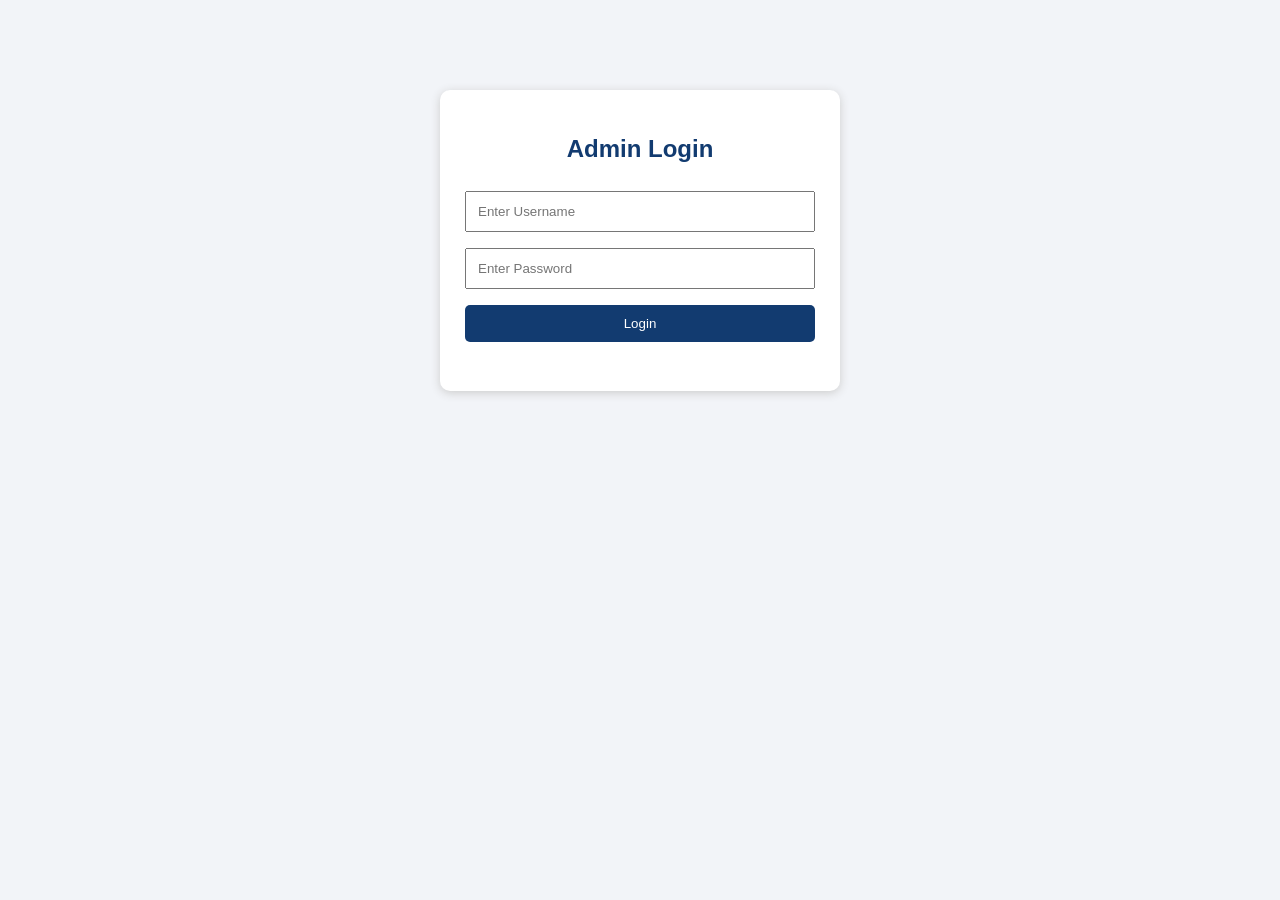
==== admin.html @ 01778e60 "Add files via upload" ====
<!DOCTYPE html>
<html lang="en">
<head>
    <meta charset="UTF-8">
    <meta name="viewport" content="width=device-width, initial-scale=1.0">
    <title>Jan Seva Admin Login</title>

    <style>
        body {
            font-family: Arial, sans-serif;
            background: #f2f4f8;
            margin: 0;
            padding: 20px;
        }

        .login-box {
            max-width: 350px;
            margin: 70px auto;
            padding: 25px;
            background: white;
            border-radius: 10px;
            box-shadow: 0 2px 10px #ccc;
        }

        input, select, button {
            width: 100%;
            padding: 11px;
            margin: 8px 0;
            box-sizing: border-box;
        }

        button {
            background: #123b70;
            color: white;
            border: none;
            cursor: pointer;
            border-radius: 5px;
        }

        h2, h1 {
            color: #123b70;
            text-align: center;
        }

        #dashboard {
            display: none;
        }

        .table-box {
            overflow-x: auto;
            background: white;
            padding: 15px;
            border-radius: 10px;
        }

        table {
            width: 100%;
            border-collapse: collapse;
        }

        th, td {
            padding: 10px;
            border: 1px solid #ddd;
            text-align: left;
        }

        th {
            background: #123b70;
            color: white;
        }

        #message {
            text-align: center;
        }
    </style>
</head>

<body>

    <div class="login-box" id="loginBox">
        <h2>Admin Login</h2>

        <input type="text" id="username"
               placeholder="Enter Username">

        <input type="password" id="password"
               placeholder="Enter Password">

        <button onclick="login()">Login</button>

        <p id="message"></p>
    </div>

    <div id="dashboard">
        <h1>Jan Seva Admin Panel</h1>

        <button onclick="loadApplications()">Refresh Applications</button>
        <button onclick="logout()">Logout</button>

        <div class="table-box">
            <table>
                <thead>
                    <tr>
                        <th>Application No.</th>
                        <th>Service</th>
                        <th>Applicant</th>
                        <th>Mobile</th>
                        <th>Status</th>
                        <th>Action</th>
                    </tr>
                </thead>

                <tbody id="applicationList"></tbody>
            </table>
        </div>
    </div>

    <script>
        const API_URL = "http://localhost:5075/api";

        async function login() {
            const username = document.getElementById("username").value;
            const password = document.getElementById("password").value;
            const message = document.getElementById("message");

            try {
                const response = await fetch(API_URL + "/admin/login", {
                    method: "POST",
                    credentials: "include",
                    headers: {
                        "Content-Type": "application/json"
                    },
                    body: JSON.stringify({ username, password })
                });

                const result = await response.json();

                if (!response.ok) {
                    message.innerText = result.message;
                    return;
                }

                document.getElementById("loginBox").style.display = "none";
                document.getElementById("dashboard").style.display = "block";

                loadApplications();

            } catch (error) {
                message.innerText = "Backend connection failed!";
            }
        }

        async function loadApplications() {
            const list = document.getElementById("applicationList");

            try {
                const response = await fetch(API_URL + "/applications", {
                    credentials: "include"
                });

                if (response.status === 401 || response.status === 403) {
                    alert("Please login again.");
                    logout();
                    return;
                }

                const applications = await response.json();

                list.innerHTML = "";

                applications.forEach(app => {
                    const row = document.createElement("tr");

                    const values = [
                        app.applicationNumber,
                        app.serviceName,
                        app.applicantName,
                        app.mobile,
                        app.status
                    ];

                    values.forEach(value => {
                        const cell = document.createElement("td");
                        cell.textContent = value;
                        row.appendChild(cell);
                    });

                    const actionCell = document.createElement("td");

                    const select = document.createElement("select");

                    ["Pending", "Approved", "Rejected"].forEach(status => {
                        const option = document.createElement("option");
                        option.value = status;
                        option.textContent = status;
                        select.appendChild(option);
                    });

                    select.value = app.status;

                    const button = document.createElement("button");
                    button.textContent = "Update";
                    button.onclick = () => updateStatus(app.applicationNumber, select.value);

                    actionCell.appendChild(select);
                    actionCell.appendChild(button);
                    row.appendChild(actionCell);

                    list.appendChild(row);
                });

            } catch (error) {
                alert("Unable to load applications.");
            }
        }

        async function updateStatus(number, status) {
            try {
                const response = await fetch(
                    API_URL + "/applications/" +
                    encodeURIComponent(number) + "/status",
                    {
                        method: "PUT",
                        credentials: "include",
                        headers: {
                            "Content-Type": "application/json"
                        },
                        body: JSON.stringify(status)
                    }
                );

                if (!response.ok) {
                    alert("Status update failed!");
                    return;
                }

                alert("Status updated successfully!");
                loadApplications();

            } catch (error) {
                alert("Backend connection failed!");
            }
        }

        async function logout() {
            try {
                await fetch(API_URL + "/admin/logout", {
                    method: "POST",
                    credentials: "include"
                });
            } finally {
                document.getElementById("dashboard").style.display = "none";
                document.getElementById("loginBox").style.display = "block";
                document.getElementById("password").value = "";
                document.getElementById("message").innerText = "You are logged out.";
            }
        }
    </script>

</body>
</html>
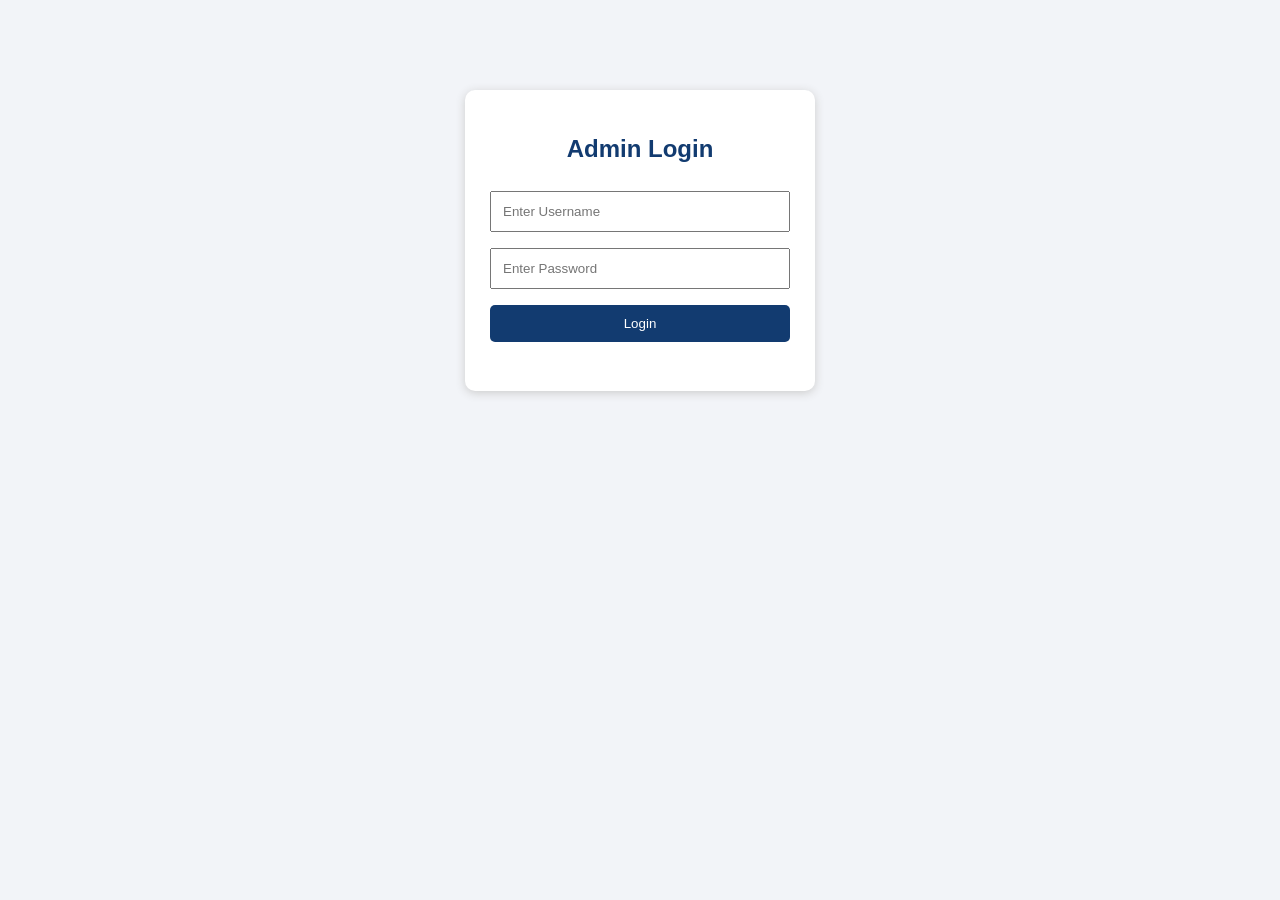
==== commit 9f7bbc50: "Update admin.html" ====
--- a/admin.html
+++ b/admin.html
@@ -4,9 +4,13 @@
 <head>
     <meta charset="UTF-8">
     <meta name="viewport" content="width=device-width, initial-scale=1.0">
-    <title>Jan Seva Admin Login</title>
+    <title>Jan Seva Admin Panel</title>
 
     <style>
+        * {
+            box-sizing: border-box;
+        }
+
         body {
             font-family: Arial, sans-serif;
             background: #f2f4f8;
@@ -27,7 +31,6 @@
             width: 100%;
             padding: 11px;
             margin: 8px 0;
-            box-sizing: border-box;
         }
 
         button {
@@ -38,7 +41,11 @@
             border-radius: 5px;
         }
 
-        h2, h1 {
+        button:hover {
+            background: #20569b;
+        }
+
+        h1, h2 {
             color: #123b70;
             text-align: center;
         }
@@ -57,6 +64,7 @@
         table {
             width: 100%;
             border-collapse: collapse;
+            min-width: 650px;
         }
 
         th, td {
@@ -72,13 +80,22 @@
 
         #message {
             text-align: center;
+            color: red;
+        }
+
+        #dashboardMessage {
+            text-align: center;
+            font-weight: bold;
         }
     </style>
 </head>
 
 <body>
 
+    <!-- ADMIN LOGIN -->
+
     <div class="login-box" id="loginBox">
+
         <h2>Admin Login</h2>
 
         <input type="text" id="username"
@@ -87,18 +104,31 @@
         <input type="password" id="password"
                placeholder="Enter Password">
 
-        <button onclick="login()">Login</button>
+        <button type="button" onclick="login()">Login</button>
 
         <p id="message"></p>
+
     </div>
 
+
+    <!-- ADMIN DASHBOARD -->
+
     <div id="dashboard">
+
         <h1>Jan Seva Admin Panel</h1>
 
-        <button onclick="loadApplications()">Refresh Applications</button>
-        <button onclick="logout()">Logout</button>
+        <button type="button" onclick="loadApplications()">
+            Refresh Applications
+        </button>
+
+        <button type="button" onclick="logout()">
+            Logout
+        </button>
+
+        <p id="dashboardMessage"></p>
 
         <div class="table-box">
+
             <table>
                 <thead>
                     <tr>
@@ -113,63 +143,139 @@
 
                 <tbody id="applicationList"></tbody>
             </table>
+
         </div>
+
     </div>
 
+
     <script>
-        const API_URL = "http://localhost:5075/api";
+
+        const API_URL = "http://127.0.0.1:5075/api";
+
+
+        // ADMIN LOGIN
 
         async function login() {
-            const username = document.getElementById("username").value;
-            const password = document.getElementById("password").value;
-            const message = document.getElementById("message");
+
+            const username =
+                document.getElementById("username").value.trim();
+
+            const password =
+                document.getElementById("password").value;
+
+            const message =
+                document.getElementById("message");
+
+            if (!username || !password) {
+                message.innerText =
+                    "Please enter username and password.";
+                return;
+            }
+
+            message.innerText = "Checking login...";
 
             try {
-                const response = await fetch(API_URL + "/admin/login", {
-                    method: "POST",
-                    credentials: "include",
-                    headers: {
-                        "Content-Type": "application/json"
-                    },
-                    body: JSON.stringify({ username, password })
-                });
-
-                const result = await response.json();
+
+                const response = await fetch(
+                    API_URL + "/admin/login",
+                    {
+                        method: "POST",
+                        credentials: "include",
+                        headers: {
+                            "Content-Type": "application/json"
+                        },
+                        body: JSON.stringify({
+                            username: username,
+                            password: password
+                        })
+                    }
+                );
+
+                const result = await response.json().catch(() => ({}));
 
                 if (!response.ok) {
-                    message.innerText = result.message;
+                    message.innerText =
+                        result.message || "Login failed!";
                     return;
                 }
 
                 document.getElementById("loginBox").style.display = "none";
+
                 document.getElementById("dashboard").style.display = "block";
 
                 loadApplications();
 
             } catch (error) {
-                message.innerText = "Backend connection failed!";
+
+                console.error(error);
+
+                message.innerText =
+                    "Backend connection failed!";
+
             }
         }
 
+
+        // LOAD APPLICATIONS
+
         async function loadApplications() {
-            const list = document.getElementById("applicationList");
+
+            const list =
+                document.getElementById("applicationList");
+
+            const dashboardMessage =
+                document.getElementById("dashboardMessage");
+
+            list.innerHTML = "";
+
+            dashboardMessage.innerText =
+                "Loading applications...";
 
             try {
-                const response = await fetch(API_URL + "/applications", {
-                    credentials: "include"
-                });
-
-                if (response.status === 401 || response.status === 403) {
-                    alert("Please login again.");
-                    logout();
+
+                const response = await fetch(
+                    API_URL + "/applications",
+                    {
+                        method: "GET",
+                        credentials: "include"
+                    }
+                );
+
+                if (response.status === 401 ||
+                    response.status === 403) {
+
+                    dashboardMessage.innerText =
+                        "Login expired or Admin permission missing.";
+
+                    return;
+                }
+
+                if (!response.ok) {
+                    dashboardMessage.innerText =
+                        "Error loading applications: " +
+                        response.status;
                     return;
                 }
 
                 const applications = await response.json();
 
-                list.innerHTML = "";
+                if (!Array.isArray(applications)) {
+                    dashboardMessage.innerText =
+                        "Invalid application data.";
+                    return;
+                }
+
+                if (applications.length === 0) {
+                    dashboardMessage.innerText =
+                        "No applications found.";
+                    return;
+                }
+
+                dashboardMessage.innerText = "";
 
                 applications.forEach(app => {
+
                     const row = document.createElement("tr");
 
                     const values = [
@@ -181,42 +287,81 @@
                     ];
 
                     values.forEach(value => {
+
                         const cell = document.createElement("td");
-                        cell.textContent = value;
+
+                        cell.textContent = value ?? "";
+
                         row.appendChild(cell);
+
                     });
 
-                    const actionCell = document.createElement("td");
-
-                    const select = document.createElement("select");
+                    const actionCell =
+                        document.createElement("td");
+
+                    const select =
+                        document.createElement("select");
 
                     ["Pending", "Approved", "Rejected"].forEach(status => {
-                        const option = document.createElement("option");
+
+                        const option =
+                            document.createElement("option");
+
                         option.value = status;
                         option.textContent = status;
+
                         select.appendChild(option);
+
                     });
 
                     select.value = app.status;
 
-                    const button = document.createElement("button");
+                    const button =
+                        document.createElement("button");
+
+                    button.type = "button";
                     button.textContent = "Update";
-                    button.onclick = () => updateStatus(app.applicationNumber, select.value);
+
+                    button.onclick = function () {
+
+                        updateStatus(
+                            app.applicationNumber,
+                            select.value
+                        );
+
+                    };
 
                     actionCell.appendChild(select);
                     actionCell.appendChild(button);
+
                     row.appendChild(actionCell);
 
                     list.appendChild(row);
+
                 });
 
             } catch (error) {
-                alert("Unable to load applications.");
+
+                console.error(error);
+
+                dashboardMessage.innerText =
+                    "Backend connection failed!";
+
             }
         }
 
+
+        // UPDATE APPLICATION STATUS
+
         async function updateStatus(number, status) {
+
+            const dashboardMessage =
+                document.getElementById("dashboardMessage");
+
+            dashboardMessage.innerText = "Updating status...";
+
             try {
+
                 const response = await fetch(
                     API_URL + "/applications/" +
                     encodeURIComponent(number) + "/status",
@@ -230,32 +375,90 @@
                     }
                 );
 
+                const resultText = await response.text();
+
                 if (!response.ok) {
-                    alert("Status update failed!");
-                    return;
-                }
-
-                alert("Status updated successfully!");
-                loadApplications();
+
+                    dashboardMessage.innerText =
+                        "Status update failed!";
+
+                    alert(
+                        "Status update failed!\n" +
+                        "HTTP Error: " + response.status +
+                        "\nReason: " + resultText
+                    );
+
+                    return;
+                }
+
+                let result = {};
+
+                try {
+                    result = JSON.parse(resultText);
+                } catch (error) {
+                    result.message = resultText;
+                }
+
+                dashboardMessage.innerText =
+                    result.message || "Status updated successfully!";
+
+                alert(
+                    "Status updated successfully!\n" +
+                    "Application ID: " + number +
+                    "\nNew Status: " + status
+                );
+
+                await loadApplications();
+
+                dashboardMessage.innerText =
+                    "Status updated successfully!";
 
             } catch (error) {
-                alert("Backend connection failed!");
+
+                console.error(error);
+
+                dashboardMessage.innerText =
+                    "Backend connection failed!";
+
+                alert("Error: " + error.message);
+
             }
         }
 
+
+        // ADMIN LOGOUT
+
         async function logout() {
+
             try {
-                await fetch(API_URL + "/admin/logout", {
-                    method: "POST",
-                    credentials: "include"
-                });
-            } finally {
-                document.getElementById("dashboard").style.display = "none";
-                document.getElementById("loginBox").style.display = "block";
-                document.getElementById("password").value = "";
-                document.getElementById("message").innerText = "You are logged out.";
+
+                await fetch(
+                    API_URL + "/admin/logout",
+                    {
+                        method: "POST",
+                        credentials: "include"
+                    }
+                );
+
+            } catch (error) {
+
+                console.error(error);
+
             }
-        }
+
+            document.getElementById("dashboard").style.display = "none";
+
+            document.getElementById("loginBox").style.display = "block";
+
+            document.getElementById("password").value = "";
+
+            document.getElementById("message").innerText =
+                "You are logged out.";
+
+            document.getElementById("applicationList").innerHTML = "";
+
+        }
+
     </script>
 
 </body>
